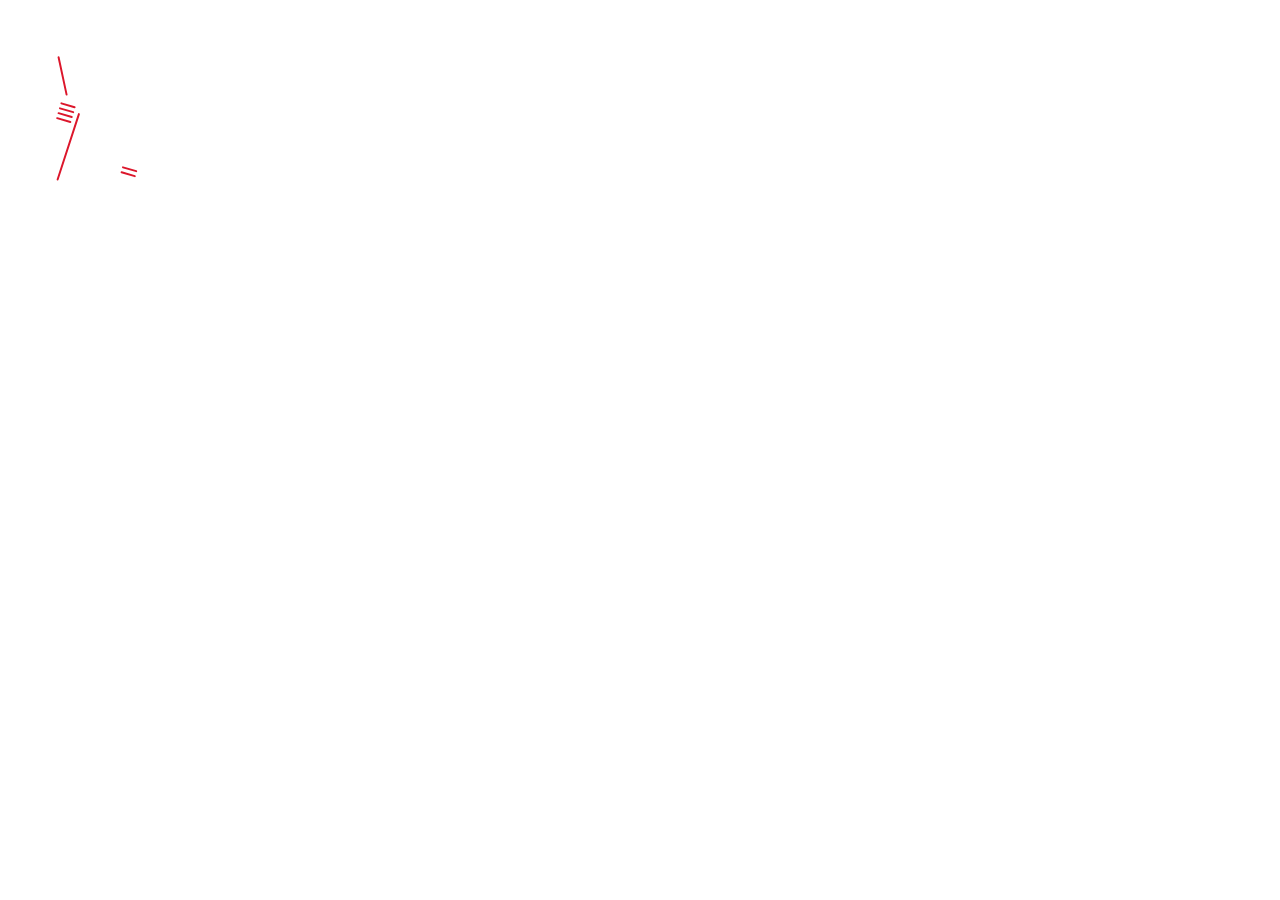
==== svg-test.html @ 2ebe4adc "svg example" ====
<!doctype html>
<html>
<head>
    <title>SVG</title>
    <style>
        path {
          stroke-dasharray: 1000;
          stroke-dashoffset: 1000;
          -webkit-animation: dash 5s linear infinite;
          animation: dash 5s linear infinite;
        }

        @-webkit-keyframes dash {
          to {
            stroke-dashoffset: 0;
          }
        }
        @keyframes dash {
          to {
            stroke-dashoffset: 0;
          }
        }
    </style>
</head>
<body>
    <svg width="700" height="350" xmlns="http://www.w3.org/2000/svg">
        <g>
    <g>
        
            <path style="fill:none;stroke:#DC162B;stroke-width:1.9671;stroke-linecap:round;stroke-linejoin:round;stroke-miterlimit:10;" d="
            M150.148,74.635c2.029,4.209,0.273,9.275-3.938,11.307l-32.723,15.818c-4.211,2.041-9.278,0.279-11.309-3.936L91.89,76.541
            c-2.041-4.209-0.277-9.271,3.934-11.309l32.723-15.824c4.207-2.031,9.273-0.27,11.309,3.943L150.148,74.635z"/>
        
            <path style="fill:none;stroke:#DC162B;stroke-width:1.9671;stroke-linecap:round;stroke-linejoin:round;stroke-miterlimit:10;" d="
            M96.3,149.818l3.625-12.668c1.176-4.1,5.445-6.473,9.54-5.299l24.5,7.074c4.094,1.174,6.469,5.445,5.301,9.541l-5.918,20.703
            c-1.176,4.096-5.438,6.467-9.539,5.299l-16.592-4.795"/>
        
            <path style="fill:none;stroke:#DC162B;stroke-width:1.9671;stroke-linecap:round;stroke-linejoin:round;stroke-miterlimit:10;" d="
            M130.332,155.068c-0.418,1.451-1.926,2.295-3.379,1.881l-8.676-2.508c-1.453-0.416-2.295-1.926-1.883-3.381l2.1-7.334
            c0.416-1.449,1.932-2.289,3.379-1.875l8.678,2.504c1.447,0.416,2.293,1.93,1.871,3.381L130.332,155.068z"/>
        <g>
            
                <line style="fill:none;stroke:#DC162B;stroke-width:1.9671;stroke-linecap:round;stroke-linejoin:round;stroke-miterlimit:10;" x1="128.203" y1="163.141" x2="114.988" y2="159.32"/>
            
                <line style="fill:none;stroke:#DC162B;stroke-width:1.9671;stroke-linecap:round;stroke-linejoin:round;stroke-miterlimit:10;" x1="126.789" y1="168.119" x2="113.58" y2="164.297"/>
        </g>
        <g>
            
                <line style="fill:none;stroke:#DC162B;stroke-width:1.9671;stroke-linecap:round;stroke-linejoin:round;stroke-miterlimit:10;" x1="63.757" y1="108.992" x2="50.546" y2="105.168"/>
            
                <line style="fill:none;stroke:#DC162B;stroke-width:1.9671;stroke-linecap:round;stroke-linejoin:round;stroke-miterlimit:10;" x1="62.343" y1="113.969" x2="49.134" y2="110.146"/>
        </g>
        <g>
            
                <line style="fill:none;stroke:#DC162B;stroke-width:1.9671;stroke-linecap:round;stroke-linejoin:round;stroke-miterlimit:10;" x1="66.609" y1="99.188" x2="53.398" y2="95.363"/>
            
                <line style="fill:none;stroke:#DC162B;stroke-width:1.9671;stroke-linecap:round;stroke-linejoin:round;stroke-miterlimit:10;" x1="65.193" y1="104.164" x2="51.98" y2="100.34"/>
        </g>
        
            <path style="fill:none;stroke:#DC162B;stroke-width:1.9671;stroke-linecap:round;stroke-linejoin:round;stroke-miterlimit:10;" d="
            M126.52,41.967l1.891-0.912c5.973-2.889,13.148-0.387,16.031,5.58l13.809,28.576c2.889,5.967,0.393,13.143-5.57,16.027
            l-0.855,0.412"/>
        
            <path style="fill:none;stroke:#DC162B;stroke-width:1.9671;stroke-linecap:round;stroke-linejoin:round;stroke-miterlimit:10;" d="
            M70.986,88.957c-3.654-18.145,5.229-37.152,22.658-45.578c10.715-5.186,22.553-5.348,32.864-1.43"/>
        
            <path style="fill:none;stroke:#DC162B;stroke-width:1.9671;stroke-linecap:round;stroke-linejoin:round;stroke-miterlimit:10;" d="
            M151.832,91.652c-3.045,11.209-10.738,21.086-22.016,26.539c-18.363,8.877-40.043,3.023-51.649-12.898"/>
        
            <path style="fill:none;stroke:#DC162B;stroke-width:1.9671;stroke-linecap:round;stroke-linejoin:round;stroke-miterlimit:10;" d="
            M86.769,91.379c2.334,4.826,0.316,10.625-4.51,12.959c-4.828,2.338-10.627,0.312-12.957-4.51
            c-2.334-4.826-0.311-10.627,4.51-12.961C78.638,84.537,84.437,86.557,86.769,91.379z"/>
        
            <path style="fill:none;stroke:#DC162B;stroke-width:1.9671;stroke-linecap:round;stroke-linejoin:round;stroke-miterlimit:10;" d="
            M74.292,86.641l4.572-2.213c4.82-2.334,10.625-0.312,12.959,4.514c2.332,4.826,0.309,10.625-4.516,12.957l-4.57,2.207"/>
        <g>
            
                <path style="fill:none;stroke:#DC162B;stroke-width:1.9671;stroke-linecap:round;stroke-linejoin:round;stroke-miterlimit:10;" d="
                M89.628,116.328c0,0-24.607,8.406-29.119,21.404c-4.721,13.617,18.928,26.682,18.928,26.682s2.924,10.541,8.766,12.336
                c5.844,1.805,8.297-1.602,8.297-1.602s1.273,0.291,3.516-0.861c2.25-1.156,1.719-2.111,1.719-2.111"/>
            
                <path style="fill:none;stroke:#DC162B;stroke-width:1.9671;stroke-linecap:round;stroke-linejoin:round;stroke-miterlimit:10;" d="
                M95.701,171.158c0,0,0.182-0.686,1.787-0.482c1.609,0.203,4.75,2.004,7.586,0.684c2.842-1.316,4.006-4.465,2.825-6.791
                c-1.184-2.334-6.627-5.242-6.627-5.242"/>
            
                <path style="fill:none;stroke:#DC162B;stroke-width:1.9671;stroke-linecap:round;stroke-linejoin:round;stroke-miterlimit:10;" d="
                M105.191,161.818c0,0,1.864-4.059-1.408-8.385c-2.475-3.27-7.232-4.438-12.252-3.078c-5.023,1.361-7.477,4.123-7.477,4.123"/>
            
                <path style="fill:none;stroke:#DC162B;stroke-width:1.9671;stroke-linecap:round;stroke-linejoin:round;stroke-miterlimit:10;" d="
                M96.46,131.107c0,0-13.75,2.898-15.912,7.051c-2.164,4.152,0.465,7.096,4.525,9.285c4.168,2.244,6.457,2.912,6.457,2.912"/>
        </g>
        <g>
            
                <path style="fill:none;stroke:#DC162B;stroke-width:1.9671;stroke-linecap:round;stroke-linejoin:round;stroke-miterlimit:10;" d="
                M135.789,114.666c0,0,5.109,7.076,13.453,4.789c5.994-1.648,10.172-7.91,12.438-11.43c3.953-6.123,4.195-8.348,4.195-8.348"/>
            
                <path style="fill:none;stroke:#DC162B;stroke-width:1.9671;stroke-linecap:round;stroke-linejoin:round;stroke-miterlimit:10;" d="
                M169.156,106.465c0,0-2.371-4.293-3.051-8.74c-0.678-4.447,3.367-10.662,7.359-12.447c3.988-1.779,9.281-0.305,11.301,1.883
                c1.848,1.975,3.449,5.834,0.811,8.574c-1.781,1.852-6.221,0.512-6.221,0.512l-1.455,3.055"/>
            
                <path style="fill:none;stroke:#DC162B;stroke-width:1.9671;stroke-linecap:round;stroke-linejoin:round;stroke-miterlimit:10;" d="
                M182.537,85.613c0,0,6.941-7.641,9.389-9.266c2.453-1.619,8.281,0.41,5.99,6c-2.207,5.375-6.412,8.027-6.412,8.027
                s3.938,2.361,1.609,6.363c-2.355,4.066-4.969,5.842-8.449,5.617c-3.496-0.227-2.982-4.033-2.982-4.033"/>
            
                <path style="fill:none;stroke:#DC162B;stroke-width:1.9671;stroke-linecap:round;stroke-linejoin:round;stroke-miterlimit:10;" d="
                M191.363,99.938c0,0,2.699,1.52,2.266,4.682c-0.469,3.461-4.447,4.66-6.053,4.994c-1.6,0.332-2.658-0.033-2.658-0.033
                s-0.854,1.752-3.008,2.928c-2.195,1.201-4.254,0.582-4.254,0.582s-5.088,13.365-15.01,20.041
                c-11.643,7.834-28.682,5.795-28.682,5.795"/>
        </g>
        
            <path style="fill:none;stroke:#DC162B;stroke-width:1.9671;stroke-linecap:round;stroke-linejoin:round;stroke-miterlimit:10;" d="
            M66.914,154.934c0,0-3.906,11.938-5.666,17.059c-0.92,2.652-2.516,7.705,0.928,12.406c0,0-4.465,6.963-5.941,8.166
            c-1.477,1.205-7.045,4.881-12.293,1.732c-5.244-3.146-9.562-5.383-11.537-6.629c-1.971-1.246-5.146-2.746-8.447,2.178
            c-3.301,4.926-9.938,14.508-11.672,17.404c-1.736,2.898-1.598,7.439,4.197,10.906c5.787,3.467,10.273-1.443,12.08-3.984
            l2.615-4.105c0,0,9.744,4.617,14.533,5.52c7.977,1.498,18.055-2.168,23.641-7.025c5.594-4.855,11.713-14.086,11.713-14.086
            l17.951,5.725"/>
        
            <path style="fill:none;stroke:#DC162B;stroke-width:1.9671;stroke-linecap:round;stroke-linejoin:round;stroke-miterlimit:10;" d="
            M87.14,197.119c0,0,0.697,7.115,0.531,10.621c-0.164,3.508-2.336,9.752-8.316,11.176c-5.973,1.416-15.852,2.072-19.688,2.854
            c-3.834,0.775-6.66,2.436-6.895,8.426c-0.234,5.998-0.168,12.229-0.098,16.217c0.062,3.986,3.801,10.504,10.504,8.344
            c6.691-2.158,6.719-6.576,7.137-8.939c0.43-2.359,0.203-6.268,0.203-6.268s11.715-0.082,19.383-3.883
            c7.666-3.803,16.704-11.016,17.915-23.949c0.68-7.248-0.281-11.33-0.281-11.33s3.691,1.158,5.637-2.33
            c1.934-3.488,8.674-22.785,8.674-22.785"/>
        <path style="fill:none;stroke:#DC162B;stroke-width:2.272;stroke-linecap:round;stroke-linejoin:round;stroke-miterlimit:10;" d="
            M113.414,142.379c1.023,2.127,0.141,4.68-1.99,5.707c-2.123,1.027-4.682,0.141-5.709-1.986c-1.031-2.125-0.137-4.688,1.983-5.715
            C109.832,139.355,112.383,140.25,113.414,142.379z"/>
        <path style="fill:none;stroke:#DC162B;stroke-width:2.272;stroke-linecap:round;stroke-linejoin:round;stroke-miterlimit:10;" d="
            M103.783,153.434c2.133-1.031,4.487-0.113,5.516,2.014c1.033,2.127,0.135,4.678-1.99,5.707"/>
        
            <path style="fill:none;stroke:#DC162B;stroke-width:1.9671;stroke-linecap:round;stroke-linejoin:round;stroke-miterlimit:10;" d="
            M59.14,188.916c0,0-23.148-8.021-26.098-9.248c-2.934-1.219-10.801-6.139-6.664-17.838c0,0,20.512-61.945,22.637-67.484
            c2.127-5.533,10.52-8.967,16.199-7.434c5.668,1.531,4.682,1.262,4.682,1.262"/>
        
            <line style="fill:none;stroke:#DC162B;stroke-width:1.9671;stroke-linecap:round;stroke-linejoin:round;stroke-miterlimit:10;" x1="70.902" y1="106.109" x2="49.609" y2="171.568"/>
        
            <path style="fill:none;stroke:#DC162B;stroke-width:1.9671;stroke-linecap:round;stroke-linejoin:round;stroke-miterlimit:10;" d="
            M55.183,40.42c1.504,3.115,0.191,6.861-2.914,8.363c-3.117,1.508-6.857,0.203-8.367-2.908c-1.504-3.117-0.203-6.863,2.912-8.369
            S53.677,37.305,55.183,40.42z"/>
        
            <line style="fill:none;stroke:#DC162B;stroke-width:1.9671;stroke-linecap:round;stroke-linejoin:round;stroke-miterlimit:10;" x1="50.566" y1="49.316" x2="58.597" y2="86.609"/>
    </g>
    <g>
        
            <path style="fill:#FFFFFF;stroke:#DC162B;stroke-width:1.9671;stroke-linecap:round;stroke-linejoin:round;stroke-miterlimit:10;" d="
            M135.789,114.666c0,0,5.109,7.076,13.453,4.789c5.994-1.648,10.172-7.91,12.438-11.43c3.953-6.123,4.195-8.348,4.195-8.348"/>
        
            <path style="fill:#FFFFFF;stroke:#DC162B;stroke-width:1.9671;stroke-linecap:round;stroke-linejoin:round;stroke-miterlimit:10;" d="
            M191.363,99.938c0,0,2.699,1.52,2.266,4.682c-0.469,3.461-4.447,4.66-6.053,4.994c-1.6,0.332-2.658-0.033-2.658-0.033
            s-0.854,1.752-3.008,2.928c-2.195,1.201-4.254,0.582-4.254,0.582s-5.088,13.365-15.01,20.041
            c-11.643,7.834-28.682,5.795-28.682,5.795"/>
        
            <path style="fill:#FFFFFF;stroke:#DC162B;stroke-width:1.9671;stroke-linecap:round;stroke-linejoin:round;stroke-miterlimit:10;" d="
            M182.537,85.613c0,0,6.941-7.641,9.389-9.266c2.453-1.619,8.281,0.41,5.99,6c-2.207,5.375-6.412,8.027-6.412,8.027
            s3.938,2.361,1.609,6.363c-2.355,4.066-4.969,5.842-8.449,5.617c-3.496-0.227-2.982-4.033-2.982-4.033"/>
        
            <path style="fill:#FFFFFF;stroke:#DC162B;stroke-width:1.9671;stroke-linecap:round;stroke-linejoin:round;stroke-miterlimit:10;" d="
            M169.156,106.465c0,0-2.371-4.293-3.051-8.74c-0.678-4.447,3.367-10.662,7.359-12.447c3.988-1.779,9.281-0.305,11.301,1.883
            c1.848,1.975,3.449,5.834,0.811,8.574c-1.781,1.852-6.221,0.512-6.221,0.512l-1.455,3.055"/>
    </g>
</g>


    </svg>

</body>
</html>
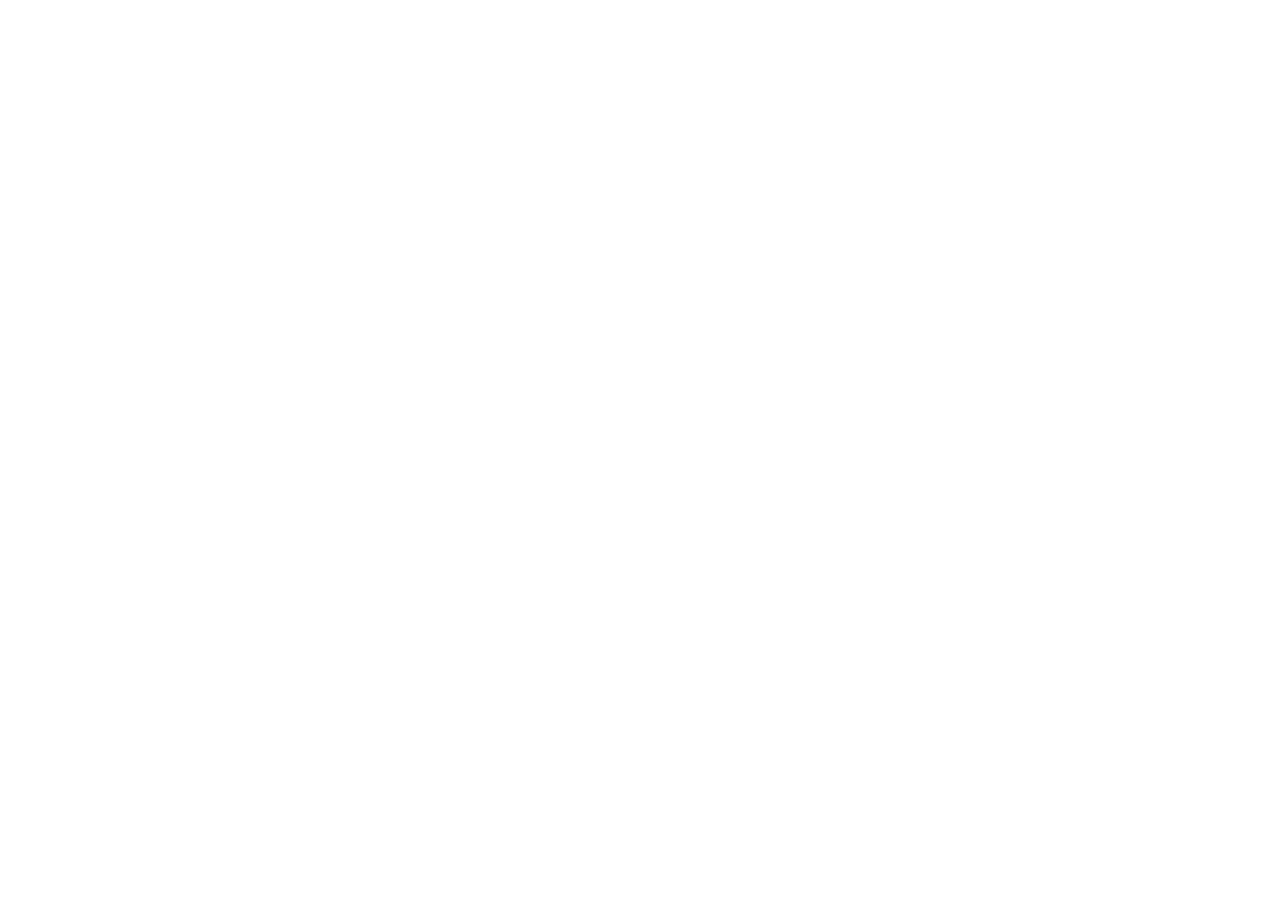
==== commit 5f528100: "修改svg" ====
--- a/svg-test.html
+++ b/svg-test.html
@@ -3,11 +3,11 @@
 <head>
     <title>SVG</title>
     <style>
-        path {
-          stroke-dasharray: 1000;
-          stroke-dashoffset: 1000;
-          -webkit-animation: dash 5s linear infinite;
-          animation: dash 5s linear infinite;
+        path,line {
+          stroke-dasharray: 800;
+          stroke-dashoffset: 800;
+          -webkit-animation: dash 5s linear forwards;
+          animation: dash 5s linear forwards;
         }
 
         @-webkit-keyframes dash {
@@ -24,142 +24,207 @@
 </head>
 <body>
     <svg width="700" height="350" xmlns="http://www.w3.org/2000/svg">
-        <g>
-    <g>
-        
-            <path style="fill:none;stroke:#DC162B;stroke-width:1.9671;stroke-linecap:round;stroke-linejoin:round;stroke-miterlimit:10;" d="
+
+        <g>
+        
+            <path style="fill:none;stroke:d81939
+d81939
+#d81939;stroke-width:1.9671;stroke-linecap:round;stroke-linejoin:round;stroke-miterlimit:10;" d="
             M150.148,74.635c2.029,4.209,0.273,9.275-3.938,11.307l-32.723,15.818c-4.211,2.041-9.278,0.279-11.309-3.936L91.89,76.541
             c-2.041-4.209-0.277-9.271,3.934-11.309l32.723-15.824c4.207-2.031,9.273-0.27,11.309,3.943L150.148,74.635z"/>
         
-            <path style="fill:none;stroke:#DC162B;stroke-width:1.9671;stroke-linecap:round;stroke-linejoin:round;stroke-miterlimit:10;" d="
+            <path style="fill:none;stroke:d81939
+d81939
+#d81939;stroke-width:1.9671;stroke-linecap:round;stroke-linejoin:round;stroke-miterlimit:10;" d="
             M96.3,149.818l3.625-12.668c1.176-4.1,5.445-6.473,9.54-5.299l24.5,7.074c4.094,1.174,6.469,5.445,5.301,9.541l-5.918,20.703
             c-1.176,4.096-5.438,6.467-9.539,5.299l-16.592-4.795"/>
         
-            <path style="fill:none;stroke:#DC162B;stroke-width:1.9671;stroke-linecap:round;stroke-linejoin:round;stroke-miterlimit:10;" d="
+            <path style="fill:none;stroke:d81939
+d81939
+#d81939;stroke-width:1.9671;stroke-linecap:round;stroke-linejoin:round;stroke-miterlimit:10;" d="
             M130.332,155.068c-0.418,1.451-1.926,2.295-3.379,1.881l-8.676-2.508c-1.453-0.416-2.295-1.926-1.883-3.381l2.1-7.334
             c0.416-1.449,1.932-2.289,3.379-1.875l8.678,2.504c1.447,0.416,2.293,1.93,1.871,3.381L130.332,155.068z"/>
         <g>
             
-                <line style="fill:none;stroke:#DC162B;stroke-width:1.9671;stroke-linecap:round;stroke-linejoin:round;stroke-miterlimit:10;" x1="128.203" y1="163.141" x2="114.988" y2="159.32"/>
-            
-                <line style="fill:none;stroke:#DC162B;stroke-width:1.9671;stroke-linecap:round;stroke-linejoin:round;stroke-miterlimit:10;" x1="126.789" y1="168.119" x2="113.58" y2="164.297"/>
-        </g>
-        <g>
-            
-                <line style="fill:none;stroke:#DC162B;stroke-width:1.9671;stroke-linecap:round;stroke-linejoin:round;stroke-miterlimit:10;" x1="63.757" y1="108.992" x2="50.546" y2="105.168"/>
-            
-                <line style="fill:none;stroke:#DC162B;stroke-width:1.9671;stroke-linecap:round;stroke-linejoin:round;stroke-miterlimit:10;" x1="62.343" y1="113.969" x2="49.134" y2="110.146"/>
-        </g>
-        <g>
-            
-                <line style="fill:none;stroke:#DC162B;stroke-width:1.9671;stroke-linecap:round;stroke-linejoin:round;stroke-miterlimit:10;" x1="66.609" y1="99.188" x2="53.398" y2="95.363"/>
-            
-                <line style="fill:none;stroke:#DC162B;stroke-width:1.9671;stroke-linecap:round;stroke-linejoin:round;stroke-miterlimit:10;" x1="65.193" y1="104.164" x2="51.98" y2="100.34"/>
-        </g>
-        
-            <path style="fill:none;stroke:#DC162B;stroke-width:1.9671;stroke-linecap:round;stroke-linejoin:round;stroke-miterlimit:10;" d="
+                <line style="fill:none;stroke:d81939
+d81939
+#d81939;stroke-width:1.9671;stroke-linecap:round;stroke-linejoin:round;stroke-miterlimit:10;" x1="128.203" y1="163.141" x2="114.988" y2="159.32"/>
+            
+                <line style="fill:none;stroke:d81939
+d81939
+#d81939;stroke-width:1.9671;stroke-linecap:round;stroke-linejoin:round;stroke-miterlimit:10;" x1="126.789" y1="168.119" x2="113.58" y2="164.297"/>
+        </g>
+        <g>
+            
+                <line style="fill:none;stroke:d81939
+d81939
+#d81939;stroke-width:1.9671;stroke-linecap:round;stroke-linejoin:round;stroke-miterlimit:10;" x1="63.757" y1="108.992" x2="50.546" y2="105.168"/>
+            
+                <line style="fill:none;stroke:d81939
+d81939
+#d81939;stroke-width:1.9671;stroke-linecap:round;stroke-linejoin:round;stroke-miterlimit:10;" x1="62.343" y1="113.969" x2="49.134" y2="110.146"/>
+        </g>
+        <g>
+            
+                <line style="fill:none;stroke:d81939
+d81939
+#d81939;stroke-width:1.9671;stroke-linecap:round;stroke-linejoin:round;stroke-miterlimit:10;" x1="66.609" y1="99.188" x2="53.398" y2="95.363"/>
+            
+                <line style="fill:none;stroke:d81939
+d81939
+#d81939;stroke-width:1.9671;stroke-linecap:round;stroke-linejoin:round;stroke-miterlimit:10;" x1="65.193" y1="104.164" x2="51.98" y2="100.34"/>
+        </g>
+        
+            <path style="fill:none;stroke:d81939
+d81939
+#d81939;stroke-width:1.9671;stroke-linecap:round;stroke-linejoin:round;stroke-miterlimit:10;" d="
             M126.52,41.967l1.891-0.912c5.973-2.889,13.148-0.387,16.031,5.58l13.809,28.576c2.889,5.967,0.393,13.143-5.57,16.027
             l-0.855,0.412"/>
         
-            <path style="fill:none;stroke:#DC162B;stroke-width:1.9671;stroke-linecap:round;stroke-linejoin:round;stroke-miterlimit:10;" d="
+            <path style="fill:none;stroke:d81939
+d81939
+#d81939;stroke-width:1.9671;stroke-linecap:round;stroke-linejoin:round;stroke-miterlimit:10;" d="
             M70.986,88.957c-3.654-18.145,5.229-37.152,22.658-45.578c10.715-5.186,22.553-5.348,32.864-1.43"/>
         
-            <path style="fill:none;stroke:#DC162B;stroke-width:1.9671;stroke-linecap:round;stroke-linejoin:round;stroke-miterlimit:10;" d="
+            <path style="fill:none;stroke:d81939
+d81939
+#d81939;stroke-width:1.9671;stroke-linecap:round;stroke-linejoin:round;stroke-miterlimit:10;" d="
             M151.832,91.652c-3.045,11.209-10.738,21.086-22.016,26.539c-18.363,8.877-40.043,3.023-51.649-12.898"/>
         
-            <path style="fill:none;stroke:#DC162B;stroke-width:1.9671;stroke-linecap:round;stroke-linejoin:round;stroke-miterlimit:10;" d="
+            <path style="fill:none;stroke:d81939
+d81939
+#d81939;stroke-width:1.9671;stroke-linecap:round;stroke-linejoin:round;stroke-miterlimit:10;" d="
             M86.769,91.379c2.334,4.826,0.316,10.625-4.51,12.959c-4.828,2.338-10.627,0.312-12.957-4.51
             c-2.334-4.826-0.311-10.627,4.51-12.961C78.638,84.537,84.437,86.557,86.769,91.379z"/>
         
-            <path style="fill:none;stroke:#DC162B;stroke-width:1.9671;stroke-linecap:round;stroke-linejoin:round;stroke-miterlimit:10;" d="
+            <path style="fill:none;stroke:d81939
+d81939
+#d81939;stroke-width:1.9671;stroke-linecap:round;stroke-linejoin:round;stroke-miterlimit:10;" d="
             M74.292,86.641l4.572-2.213c4.82-2.334,10.625-0.312,12.959,4.514c2.332,4.826,0.309,10.625-4.516,12.957l-4.57,2.207"/>
         <g>
             
-                <path style="fill:none;stroke:#DC162B;stroke-width:1.9671;stroke-linecap:round;stroke-linejoin:round;stroke-miterlimit:10;" d="
+                <path style="fill:none;stroke:d81939
+d81939
+#d81939;stroke-width:1.9671;stroke-linecap:round;stroke-linejoin:round;stroke-miterlimit:10;" d="
                 M89.628,116.328c0,0-24.607,8.406-29.119,21.404c-4.721,13.617,18.928,26.682,18.928,26.682s2.924,10.541,8.766,12.336
                 c5.844,1.805,8.297-1.602,8.297-1.602s1.273,0.291,3.516-0.861c2.25-1.156,1.719-2.111,1.719-2.111"/>
             
-                <path style="fill:none;stroke:#DC162B;stroke-width:1.9671;stroke-linecap:round;stroke-linejoin:round;stroke-miterlimit:10;" d="
+                <path style="fill:none;stroke:d81939
+d81939
+#d81939;stroke-width:1.9671;stroke-linecap:round;stroke-linejoin:round;stroke-miterlimit:10;" d="
                 M95.701,171.158c0,0,0.182-0.686,1.787-0.482c1.609,0.203,4.75,2.004,7.586,0.684c2.842-1.316,4.006-4.465,2.825-6.791
                 c-1.184-2.334-6.627-5.242-6.627-5.242"/>
             
-                <path style="fill:none;stroke:#DC162B;stroke-width:1.9671;stroke-linecap:round;stroke-linejoin:round;stroke-miterlimit:10;" d="
+                <path style="fill:none;stroke:d81939
+d81939
+#d81939;stroke-width:1.9671;stroke-linecap:round;stroke-linejoin:round;stroke-miterlimit:10;" d="
                 M105.191,161.818c0,0,1.864-4.059-1.408-8.385c-2.475-3.27-7.232-4.438-12.252-3.078c-5.023,1.361-7.477,4.123-7.477,4.123"/>
             
-                <path style="fill:none;stroke:#DC162B;stroke-width:1.9671;stroke-linecap:round;stroke-linejoin:round;stroke-miterlimit:10;" d="
+                <path style="fill:none;stroke:d81939
+d81939
+#d81939;stroke-width:1.9671;stroke-linecap:round;stroke-linejoin:round;stroke-miterlimit:10;" d="
                 M96.46,131.107c0,0-13.75,2.898-15.912,7.051c-2.164,4.152,0.465,7.096,4.525,9.285c4.168,2.244,6.457,2.912,6.457,2.912"/>
         </g>
         <g>
             
-                <path style="fill:none;stroke:#DC162B;stroke-width:1.9671;stroke-linecap:round;stroke-linejoin:round;stroke-miterlimit:10;" d="
+                <path style="fill:none;stroke:d81939
+d81939
+#d81939;stroke-width:1.9671;stroke-linecap:round;stroke-linejoin:round;stroke-miterlimit:10;" d="
                 M135.789,114.666c0,0,5.109,7.076,13.453,4.789c5.994-1.648,10.172-7.91,12.438-11.43c3.953-6.123,4.195-8.348,4.195-8.348"/>
             
-                <path style="fill:none;stroke:#DC162B;stroke-width:1.9671;stroke-linecap:round;stroke-linejoin:round;stroke-miterlimit:10;" d="
+                <path style="fill:none;stroke:d81939
+d81939
+#d81939;stroke-width:1.9671;stroke-linecap:round;stroke-linejoin:round;stroke-miterlimit:10;" d="
                 M169.156,106.465c0,0-2.371-4.293-3.051-8.74c-0.678-4.447,3.367-10.662,7.359-12.447c3.988-1.779,9.281-0.305,11.301,1.883
                 c1.848,1.975,3.449,5.834,0.811,8.574c-1.781,1.852-6.221,0.512-6.221,0.512l-1.455,3.055"/>
             
-                <path style="fill:none;stroke:#DC162B;stroke-width:1.9671;stroke-linecap:round;stroke-linejoin:round;stroke-miterlimit:10;" d="
+                <path style="fill:none;stroke:d81939
+d81939
+#d81939;stroke-width:1.9671;stroke-linecap:round;stroke-linejoin:round;stroke-miterlimit:10;" d="
                 M182.537,85.613c0,0,6.941-7.641,9.389-9.266c2.453-1.619,8.281,0.41,5.99,6c-2.207,5.375-6.412,8.027-6.412,8.027
                 s3.938,2.361,1.609,6.363c-2.355,4.066-4.969,5.842-8.449,5.617c-3.496-0.227-2.982-4.033-2.982-4.033"/>
             
-                <path style="fill:none;stroke:#DC162B;stroke-width:1.9671;stroke-linecap:round;stroke-linejoin:round;stroke-miterlimit:10;" d="
+                <path style="fill:none;stroke:d81939
+d81939
+#d81939;stroke-width:1.9671;stroke-linecap:round;stroke-linejoin:round;stroke-miterlimit:10;" d="
                 M191.363,99.938c0,0,2.699,1.52,2.266,4.682c-0.469,3.461-4.447,4.66-6.053,4.994c-1.6,0.332-2.658-0.033-2.658-0.033
                 s-0.854,1.752-3.008,2.928c-2.195,1.201-4.254,0.582-4.254,0.582s-5.088,13.365-15.01,20.041
                 c-11.643,7.834-28.682,5.795-28.682,5.795"/>
         </g>
         
-            <path style="fill:none;stroke:#DC162B;stroke-width:1.9671;stroke-linecap:round;stroke-linejoin:round;stroke-miterlimit:10;" d="
+            <path style="fill:none;stroke:d81939
+d81939
+#d81939;stroke-width:1.9671;stroke-linecap:round;stroke-linejoin:round;stroke-miterlimit:10;" d="
             M66.914,154.934c0,0-3.906,11.938-5.666,17.059c-0.92,2.652-2.516,7.705,0.928,12.406c0,0-4.465,6.963-5.941,8.166
             c-1.477,1.205-7.045,4.881-12.293,1.732c-5.244-3.146-9.562-5.383-11.537-6.629c-1.971-1.246-5.146-2.746-8.447,2.178
             c-3.301,4.926-9.938,14.508-11.672,17.404c-1.736,2.898-1.598,7.439,4.197,10.906c5.787,3.467,10.273-1.443,12.08-3.984
             l2.615-4.105c0,0,9.744,4.617,14.533,5.52c7.977,1.498,18.055-2.168,23.641-7.025c5.594-4.855,11.713-14.086,11.713-14.086
             l17.951,5.725"/>
         
-            <path style="fill:none;stroke:#DC162B;stroke-width:1.9671;stroke-linecap:round;stroke-linejoin:round;stroke-miterlimit:10;" d="
+            <path style="fill:none;stroke:d81939
+d81939
+#d81939;stroke-width:1.9671;stroke-linecap:round;stroke-linejoin:round;stroke-miterlimit:10;" d="
             M87.14,197.119c0,0,0.697,7.115,0.531,10.621c-0.164,3.508-2.336,9.752-8.316,11.176c-5.973,1.416-15.852,2.072-19.688,2.854
             c-3.834,0.775-6.66,2.436-6.895,8.426c-0.234,5.998-0.168,12.229-0.098,16.217c0.062,3.986,3.801,10.504,10.504,8.344
             c6.691-2.158,6.719-6.576,7.137-8.939c0.43-2.359,0.203-6.268,0.203-6.268s11.715-0.082,19.383-3.883
             c7.666-3.803,16.704-11.016,17.915-23.949c0.68-7.248-0.281-11.33-0.281-11.33s3.691,1.158,5.637-2.33
             c1.934-3.488,8.674-22.785,8.674-22.785"/>
-        <path style="fill:none;stroke:#DC162B;stroke-width:2.272;stroke-linecap:round;stroke-linejoin:round;stroke-miterlimit:10;" d="
-            M113.414,142.379c1.023,2.127,0.141,4.68-1.99,5.707c-2.123,1.027-4.682,0.141-5.709-1.986c-1.031-2.125-0.137-4.688,1.983-5.715
-            C109.832,139.355,112.383,140.25,113.414,142.379z"/>
-        <path style="fill:none;stroke:#DC162B;stroke-width:2.272;stroke-linecap:round;stroke-linejoin:round;stroke-miterlimit:10;" d="
-            M103.783,153.434c2.133-1.031,4.487-0.113,5.516,2.014c1.033,2.127,0.135,4.678-1.99,5.707"/>
-        
-            <path style="fill:none;stroke:#DC162B;stroke-width:1.9671;stroke-linecap:round;stroke-linejoin:round;stroke-miterlimit:10;" d="
-            M59.14,188.916c0,0-23.148-8.021-26.098-9.248c-2.934-1.219-10.801-6.139-6.664-17.838c0,0,20.512-61.945,22.637-67.484
-            c2.127-5.533,10.52-8.967,16.199-7.434c5.668,1.531,4.682,1.262,4.682,1.262"/>
-        
-            <line style="fill:none;stroke:#DC162B;stroke-width:1.9671;stroke-linecap:round;stroke-linejoin:round;stroke-miterlimit:10;" x1="70.902" y1="106.109" x2="49.609" y2="171.568"/>
-        
-            <path style="fill:none;stroke:#DC162B;stroke-width:1.9671;stroke-linecap:round;stroke-linejoin:round;stroke-miterlimit:10;" d="
-            M55.183,40.42c1.504,3.115,0.191,6.861-2.914,8.363c-3.117,1.508-6.857,0.203-8.367-2.908c-1.504-3.117-0.203-6.863,2.912-8.369
-            S53.677,37.305,55.183,40.42z"/>
-        
-            <line style="fill:none;stroke:#DC162B;stroke-width:1.9671;stroke-linecap:round;stroke-linejoin:round;stroke-miterlimit:10;" x1="50.566" y1="49.316" x2="58.597" y2="86.609"/>
-    </g>
-    <g>
-        
-            <path style="fill:#FFFFFF;stroke:#DC162B;stroke-width:1.9671;stroke-linecap:round;stroke-linejoin:round;stroke-miterlimit:10;" d="
-            M135.789,114.666c0,0,5.109,7.076,13.453,4.789c5.994-1.648,10.172-7.91,12.438-11.43c3.953-6.123,4.195-8.348,4.195-8.348"/>
-        
-            <path style="fill:#FFFFFF;stroke:#DC162B;stroke-width:1.9671;stroke-linecap:round;stroke-linejoin:round;stroke-miterlimit:10;" d="
-            M191.363,99.938c0,0,2.699,1.52,2.266,4.682c-0.469,3.461-4.447,4.66-6.053,4.994c-1.6,0.332-2.658-0.033-2.658-0.033
-            s-0.854,1.752-3.008,2.928c-2.195,1.201-4.254,0.582-4.254,0.582s-5.088,13.365-15.01,20.041
-            c-11.643,7.834-28.682,5.795-28.682,5.795"/>
-        
-            <path style="fill:#FFFFFF;stroke:#DC162B;stroke-width:1.9671;stroke-linecap:round;stroke-linejoin:round;stroke-miterlimit:10;" d="
-            M182.537,85.613c0,0,6.941-7.641,9.389-9.266c2.453-1.619,8.281,0.41,5.99,6c-2.207,5.375-6.412,8.027-6.412,8.027
-            s3.938,2.361,1.609,6.363c-2.355,4.066-4.969,5.842-8.449,5.617c-3.496-0.227-2.982-4.033-2.982-4.033"/>
-        
-            <path style="fill:#FFFFFF;stroke:#DC162B;stroke-width:1.9671;stroke-linecap:round;stroke-linejoin:round;stroke-miterlimit:10;" d="
-            M169.156,106.465c0,0-2.371-4.293-3.051-8.74c-0.678-4.447,3.367-10.662,7.359-12.447c3.988-1.779,9.281-0.305,11.301,1.883
-            c1.848,1.975,3.449,5.834,0.811,8.574c-1.781,1.852-6.221,0.512-6.221,0.512l-1.455,3.055"/>
-    </g>
-</g>
-
-
+            <path style="fill:none;stroke:d81939
+d81939
+#d81939;stroke-width:2.272;stroke-linecap:round;stroke-linejoin:round;stroke-miterlimit:10;" d="
+                M113.414,142.379c1.023,2.127,0.141,4.68-1.99,5.707c-2.123,1.027-4.682,0.141-5.709-1.986c-1.031-2.125-0.137-4.688,1.983-5.715
+                C109.832,139.355,112.383,140.25,113.414,142.379z"/>
+            <path style="fill:none;stroke:d81939
+d81939
+#d81939;stroke-width:2.272;stroke-linecap:round;stroke-linejoin:round;stroke-miterlimit:10;" d="
+                M103.783,153.434c2.133-1.031,4.487-0.113,5.516,2.014c1.033,2.127,0.135,4.678-1.99,5.707"/>
+            
+                <path style="fill:none;stroke:d81939
+d81939
+#d81939;stroke-width:1.9671;stroke-linecap:round;stroke-linejoin:round;stroke-miterlimit:10;" d="
+                M59.14,188.916c0,0-23.148-8.021-26.098-9.248c-2.934-1.219-10.801-6.139-6.664-17.838c0,0,20.512-61.945,22.637-67.484
+                c2.127-5.533,10.52-8.967,16.199-7.434c5.668,1.531,4.682,1.262,4.682,1.262"/>
+            
+                <line style="fill:none;stroke:d81939
+d81939
+#d81939;stroke-width:1.9671;stroke-linecap:round;stroke-linejoin:round;stroke-miterlimit:10;" x1="70.902" y1="106.109" x2="49.609" y2="171.568"/>
+            
+                <path style="fill:none;stroke:d81939
+d81939
+#d81939;stroke-width:1.9671;stroke-linecap:round;stroke-linejoin:round;stroke-miterlimit:10;" d="
+                M55.183,40.42c1.504,3.115,0.191,6.861-2.914,8.363c-3.117,1.508-6.857,0.203-8.367-2.908c-1.504-3.117-0.203-6.863,2.912-8.369
+                S53.677,37.305,55.183,40.42z"/>
+            
+                <line style="fill:none;stroke:d81939
+d81939
+#d81939;stroke-width:1.9671;stroke-linecap:round;stroke-linejoin:round;stroke-miterlimit:10;" x1="50.566" y1="49.316" x2="58.597" y2="86.609"/>
+        </g>
+        <g>
+            
+                <path style="fill:#FFFFFF;stroke:d81939
+d81939
+#d81939;stroke-width:1.9671;stroke-linecap:round;stroke-linejoin:round;stroke-miterlimit:10;" d="
+                M135.789,114.666c0,0,5.109,7.076,13.453,4.789c5.994-1.648,10.172-7.91,12.438-11.43c3.953-6.123,4.195-8.348,4.195-8.348"/>
+            
+                <path style="fill:#FFFFFF;stroke:d81939
+d81939
+#d81939;stroke-width:1.9671;stroke-linecap:round;stroke-linejoin:round;stroke-miterlimit:10;" d="
+                M191.363,99.938c0,0,2.699,1.52,2.266,4.682c-0.469,3.461-4.447,4.66-6.053,4.994c-1.6,0.332-2.658-0.033-2.658-0.033
+                s-0.854,1.752-3.008,2.928c-2.195,1.201-4.254,0.582-4.254,0.582s-5.088,13.365-15.01,20.041
+                c-11.643,7.834-28.682,5.795-28.682,5.795"/>
+            
+                <path style="fill:#FFFFFF;stroke:d81939
+d81939
+#d81939;stroke-width:1.9671;stroke-linecap:round;stroke-linejoin:round;stroke-miterlimit:10;" d="
+                M182.537,85.613c0,0,6.941-7.641,9.389-9.266c2.453-1.619,8.281,0.41,5.99,6c-2.207,5.375-6.412,8.027-6.412,8.027
+                s3.938,2.361,1.609,6.363c-2.355,4.066-4.969,5.842-8.449,5.617c-3.496-0.227-2.982-4.033-2.982-4.033"/>
+            
+                <path style="fill:#FFFFFF;stroke:d81939
+d81939
+#d81939;stroke-width:1.9671;stroke-linecap:round;stroke-linejoin:round;stroke-miterlimit:10;" d="
+                M169.156,106.465c0,0-2.371-4.293-3.051-8.74c-0.678-4.447,3.367-10.662,7.359-12.447c3.988-1.779,9.281-0.305,11.301,1.883
+                c1.848,1.975,3.449,5.834,0.811,8.574c-1.781,1.852-6.221,0.512-6.221,0.512l-1.455,3.055"/>
+        </g>
     </svg>
 
 </body>
